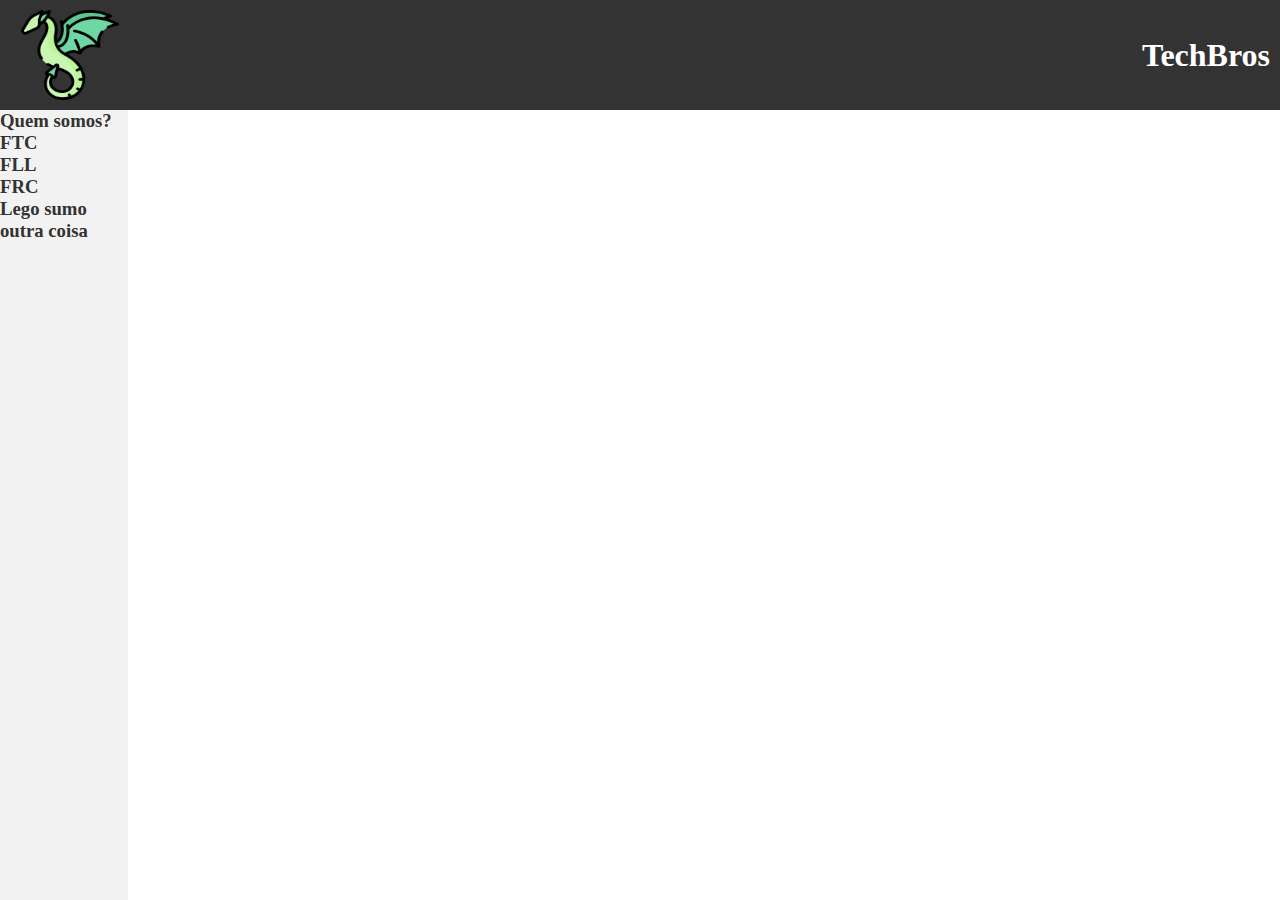
==== index-texte.html @ a87b4941 "fdfdf" ====
<!DOCTYPE html>
<html>
    
    <link rel="shortcut icon" type="imagex/png" href="./image/dragao.png">
    <title>TechBros</title>
<head>
  <link rel="stylesheet" type="text/css" href="style.css">
  <style>
    .header {
    display: flex;
  background-color: #333;
  color: #fff;
  padding: 10px;
}

.alt {
    display: flex;
    flex-direction: row;
    width: 100svw;
    justify-content: space-between;
    align-items: center;
}

aside {
  width: 10%;
  background-color: #f2f2f2;
  height: 100vh;
  float: left;
}

ul {
  list-style-type: none;
  padding: 0;
}

li {
  padding: 10px;
}

a {
  text-decoration: none;
  color: #333;
}

a:hover {
  color: #000;
}

img{
    width:100px;
    height: 90px;
    margin: 0px 10px;
}




  </style>
</head>
<body>
  <div class="header">
    <div class="alt">    
        <img src="/image/dragao.png" alt="">
        <h1>TechBros</h1>
    </div>
    <div></div>

     
  </div>
  <main>
  <aside>
    <ul>
        <h3><a href="">Quem somos?</a></h3>
        <h3><a href="">FTC</a></h3>
        <h3><a href="">FLL</a></h3>
        <h3><a href="">FRC</a></h3>
        <h3><a href="">Lego sumo</a></h3>
        <h3><a href="">outra coisa</a></h3>
        
    </ul>
  </aside>
</main>
</body>
</html>
---- style.css ----
*{
    margin: 0;
    padding: 0;
}

ul {
    list-style-type: none;
}

header {
    display: flex;
    flex-direction: column;
    padding-bottom: 2%;
    width: 100svw;
    color: rgb(255, 0, 119);
    background-color: rgb(68, 67, 67);
}

.cabecalho {
    display: flex;
    flex-direction: row;
    width: 100svw;
    justify-content: space-between;
    align-items: center;
}

nav {
    display: flex;
    padding-top: 2%;
    width: 100svw;
    flex-direction: row;
    justify-content: space-around;
}

.conteudo {
    background-color: rgb(255, 0, 0);
}

aside {
    display: flex;
    flex-direction: column;
    width: 10svw;
    height: 100svh;
    position: fixed;
    background-color: white;
}
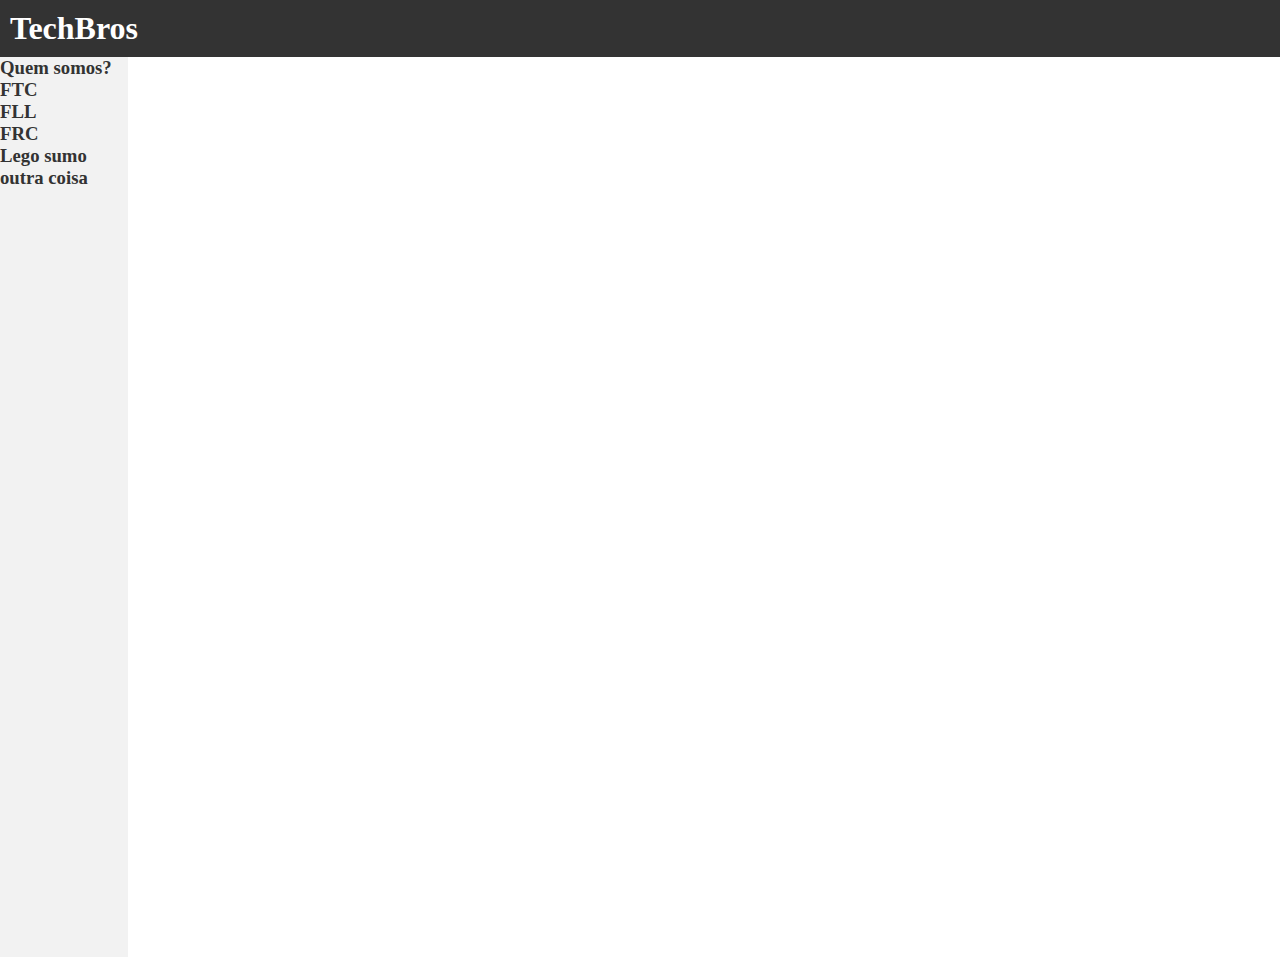
==== commit 784ac8c8: "dsds" ====
--- a/index-texte.html
+++ b/index-texte.html
@@ -60,7 +60,6 @@
 <body>
   <div class="header">
     <div class="alt">    
-        <img src="/image/dragao.png" alt="">
         <h1>TechBros</h1>
     </div>
     <div></div>
--- a/style.css
+++ b/style.css
@@ -7,11 +7,15 @@
     list-style-type: none;
 }
 
+body {
+    overflow-x: hidden;
+}
+
 header {
     display: flex;
     flex-direction: column;
-    padding-bottom: 2%;
-    width: 100svw;
+    padding-bottom: 1%;
+    width: 100%;
     color: rgb(255, 0, 119);
     background-color: rgb(68, 67, 67);
 }
@@ -19,28 +23,31 @@
 .cabecalho {
     display: flex;
     flex-direction: row;
-    width: 100svw;
+    width: 100%;
     justify-content: space-between;
     align-items: center;
 }
 
 nav {
     display: flex;
-    padding-top: 2%;
-    width: 100svw;
+    padding-top: 1%;
+    width: 100%;
     flex-direction: row;
     justify-content: space-around;
 }
 
+main {
+    display: flex;
+}
+
 .conteudo {
     background-color: rgb(255, 0, 0);
+    width: 90svw;
 }
 
 aside {
     display: flex;
     flex-direction: column;
     width: 10svw;
-    height: 100svh;
-    position: fixed;
     background-color: white;
 }